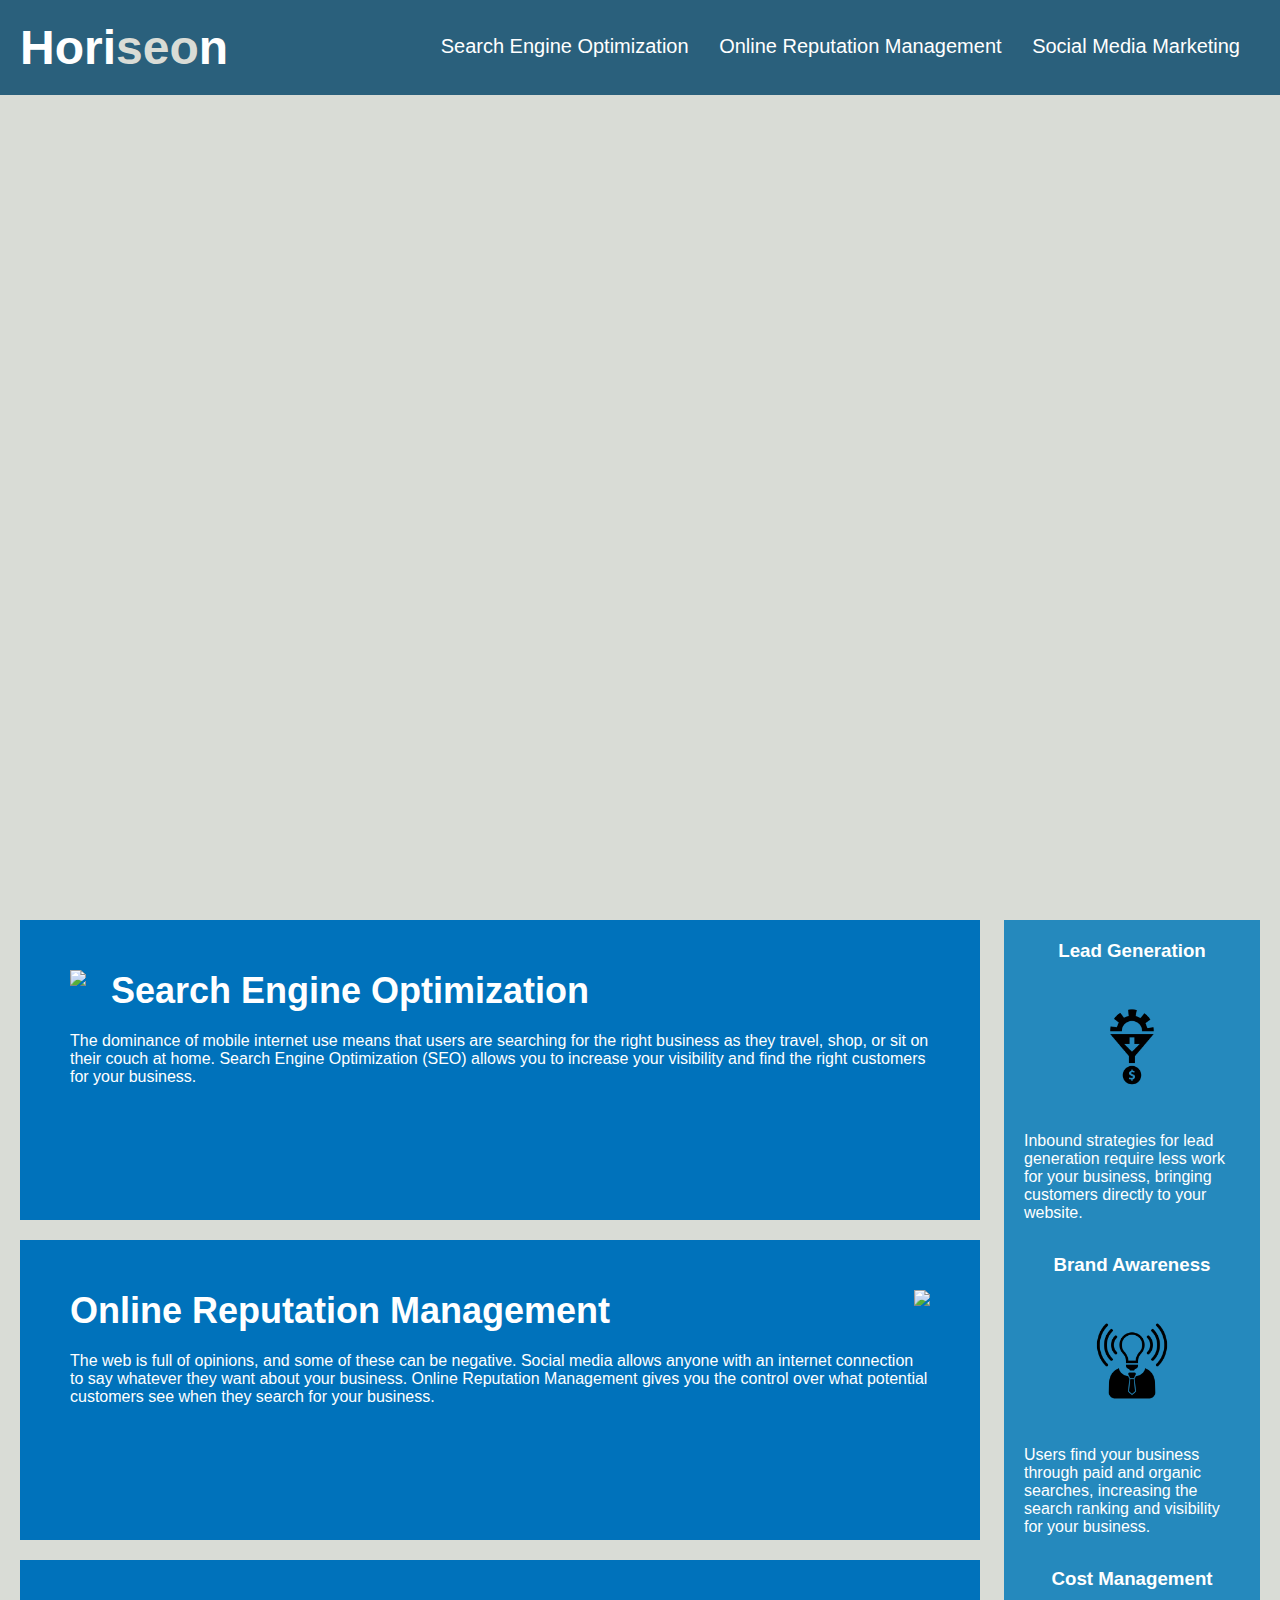
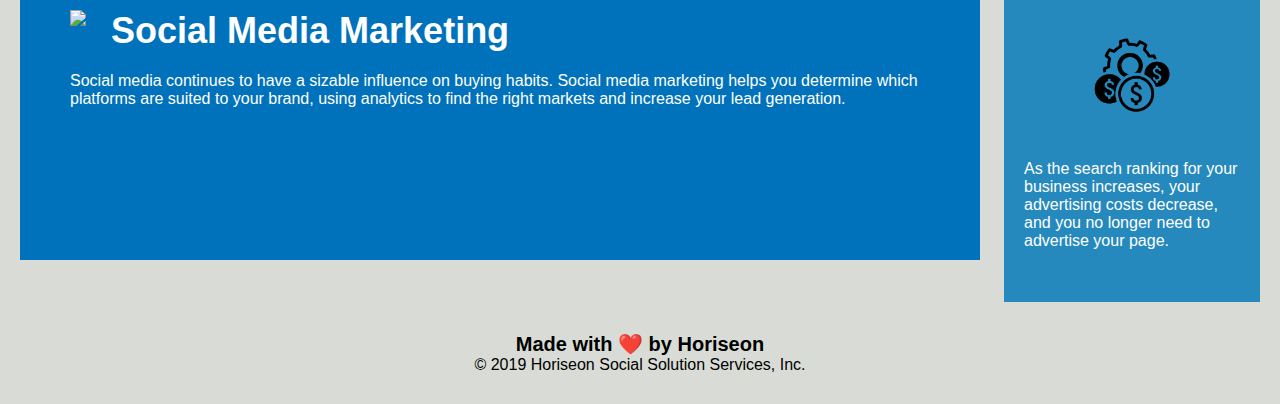
==== Develop/index.html @ 2c9ebf70 "horiseon template" ====
<!DOCTYPE html>
<html lang="en-us">

<head>
    <meta charset="UTF-8" />
    <link rel="stylesheet" href="./assets/css/style.css">
    <title>website</title>
</head>

<body>
    <div class="header">
        <h1>Hori<span class="seo">seo</span>n</h1>
        <div>
            <ul>
                <li>
                    <a href="#search-engine-optimization">Search Engine Optimization</a>
                </li>
                <li>
                    <a href="#online-reputation-management">Online Reputation Management</a>
                </li>
                <li>
                    <a href="#social-media-marketing">Social Media Marketing</a>
                </li>
            </ul>
        </div>
    </div>
    <div class="hero"></div>
    <div class="content">
        <div class="search-engine-optimization">
            <img src="./assets/images/search-engine-optimization.jpg" class="float-left" />
            <h2>Search Engine Optimization</h2>
            <p>
                The dominance of mobile internet use means that users are searching for the right business as they travel, shop, or sit on their couch at home. Search Engine Optimization (SEO) allows you to increase your visibility and find the right customers for your business.
            </p>
        </div>
        <div id="online-reputation-management" class="online-reputation-management">
            <img src="./assets/images/online-reputation-management.jpg" class="float-right" />
            <h2>Online Reputation Management</h2>
            <p>
                The web is full of opinions, and some of these can be negative. Social media allows anyone with an internet connection to say whatever they want about your business. Online Reputation Management gives you the control over what potential customers see when they search for your business.
            </p>
        </div>
        <div id="social-media-marketing" class="social-media-marketing">
            <img src="./assets/images/social-media-marketing.jpg" class="float-left" />
            <h2>Social Media Marketing</h2>
            <p>
                Social media continues to have a sizable influence on buying habits. Social media marketing helps you determine which platforms are suited to your brand, using analytics to find the right markets and increase your lead generation.
            </p>
        </div>
    </div>
    <div class="benefits">
        <div class="benefit-lead">
            <h3>Lead Generation</h3>
            <img src="./assets/images/lead-generation.png" />
            <p>
                Inbound strategies for lead generation require less work for your business, bringing customers directly to your website.
            </p>
        </div>
        <div class="benefit-brand">
            <h3>Brand Awareness</h3>
            <img src="./assets/images/brand-awareness.png" />
            <p>
                Users find your business through paid and organic searches, increasing the search ranking and visibility for your business.
            </p>
        </div>
        <div class="benefit-cost">
            <h3>Cost Management</h3>
            <img src="./assets/images/cost-management.png"></img>
            <p>
                As the search ranking for your business increases, your advertising costs decrease, and you no longer need to advertise your page.
            </p>
        </div>
    </div>
    <div class="footer">
        <h2>Made with ❤️️ by Horiseon</h2>
        <p>
            &copy; 2019 Horiseon Social Solution Services, Inc.
        </p>
    </div>
</body>

</html>
---- Develop/assets/css/style.css ----
* 
{
    box-sizing: border-box;
    padding: 0;
    margin: 0;
}

body 
{
    background-color: #d9dcd6;
}

.header 
{
    padding: 20px;
    font-family: 'Trebuchet MS', 'Lucida Sans Unicode', 'Lucida Grande', 'Lucida Sans', Arial, sans-serif;
    background-color: #2a607c;
    color: #ffffff;
}

.header h1 
{
    display: inline-block;
    font-size: 48px;
}

.header h1 .seo 
{
    color: #d9dcd6;
}

.header div 
{
    padding-top: 15px;
    margin-right: 20px;
    float: right;
    font-family: 'Gill Sans', 'Gill Sans MT', Calibri, 'Trebuchet MS', sans-serif;
    font-size: 20px;
}

.header div ul 
{
    list-style-type: none;
}

.header div ul li 
{
    display: inline-block;
    margin-left: 25px;
}

a 
{
    color: #ffffff;
    text-decoration: none;
}

p 
{
    font-size: 16px;
}

.hero 
{
    height: 800px;
    width: 100%;
    margin-bottom: 25px;
    background-image: url("../images/digital-marketing-meeting.jpg");
    background-size: cover;
    background-position: center;
}

.float-left 
{
    float: left;
    margin-right: 25px;
}

.float-right 
{
    float: right;
    margin-left: 25px;
}

.content 
{
    width: 75%;
    display: inline-block;
    margin-left: 20px;
}

.benefits 
{
    margin-right: 20px;
    padding: 20px;
    clear: both;
    float: right;
    width: 20%;
    height: 100%;
    font-family: 'Gill Sans', 'Gill Sans MT', Calibri, 'Trebuchet MS', sans-serif;
    background-color: #2589bd;
}

.benefit-lead 
{
    margin-bottom: 32px;
    color: #ffffff;
}

.benefit-brand 
{
    margin-bottom: 32px;
    color: #ffffff;
}

.benefit-cost 
{
    margin-bottom: 32px;
    color: #ffffff;
}

.benefit-lead h3
{
    margin-bottom: 10px;
    text-align: center;
}

.benefit-brand h3 
{
    margin-bottom: 10px;
    text-align: center;
}

.benefit-cost h3 
{
    margin-bottom: 10px;
    text-align: center;
}

.benefit-lead img 
{
    display: block;
    margin: 10px auto;
    max-width: 150px;
}

.benefit-brand img 
{
    display: block;
    margin: 10px auto;
    max-width: 150px;
}

.benefit-cost img 
{
    display: block;
    margin: 10px auto;
    max-width: 150px;
}

.search-engine-optimization 
{
    margin-bottom: 20px;
    padding: 50px;
    height: 300px;
    font-family: 'Gill Sans', 'Gill Sans MT', Calibri, 'Trebuchet MS', sans-serif;
    background-color: #0072bb;
    color: #ffffff;
}

.online-reputation-management 
{
    margin-bottom: 20px;
    padding: 50px;
    height: 300px;
    font-family: 'Gill Sans', 'Gill Sans MT', Calibri, 'Trebuchet MS', sans-serif;
    background-color: #0072bb;
    color: #ffffff;
}

.social-media-marketing 
{
    margin-bottom: 20px;
    padding: 50px;
    height: 300px;
    font-family: 'Gill Sans', 'Gill Sans MT', Calibri, 'Trebuchet MS', sans-serif;
    background-color: #0072bb;
    color: #ffffff;
}

.search-engine-optimization img 
{
    max-height: 200px;
}

.online-reputation-management img 
{
    max-height: 200px;
}

.social-media-marketing img 
{
    max-height: 200px;
}

.search-engine-optimization h2 
{
    margin-bottom: 20px;
    font-size: 36px;
}

.online-reputation-management h2 
{
    margin-bottom: 20px;
    font-size: 36px;
}

.social-media-marketing h2 
{
    margin-bottom: 20px;
    font-size: 36px;
}

.footer 
{
    padding: 30px;
    clear: both;
    font-family: 'Trebuchet MS', 'Lucida Sans Unicode', 'Lucida Grande', 'Lucida Sans', Arial, sans-serif;
    text-align: center;
}

.footer h2 
{
    font-size: 20px;
}
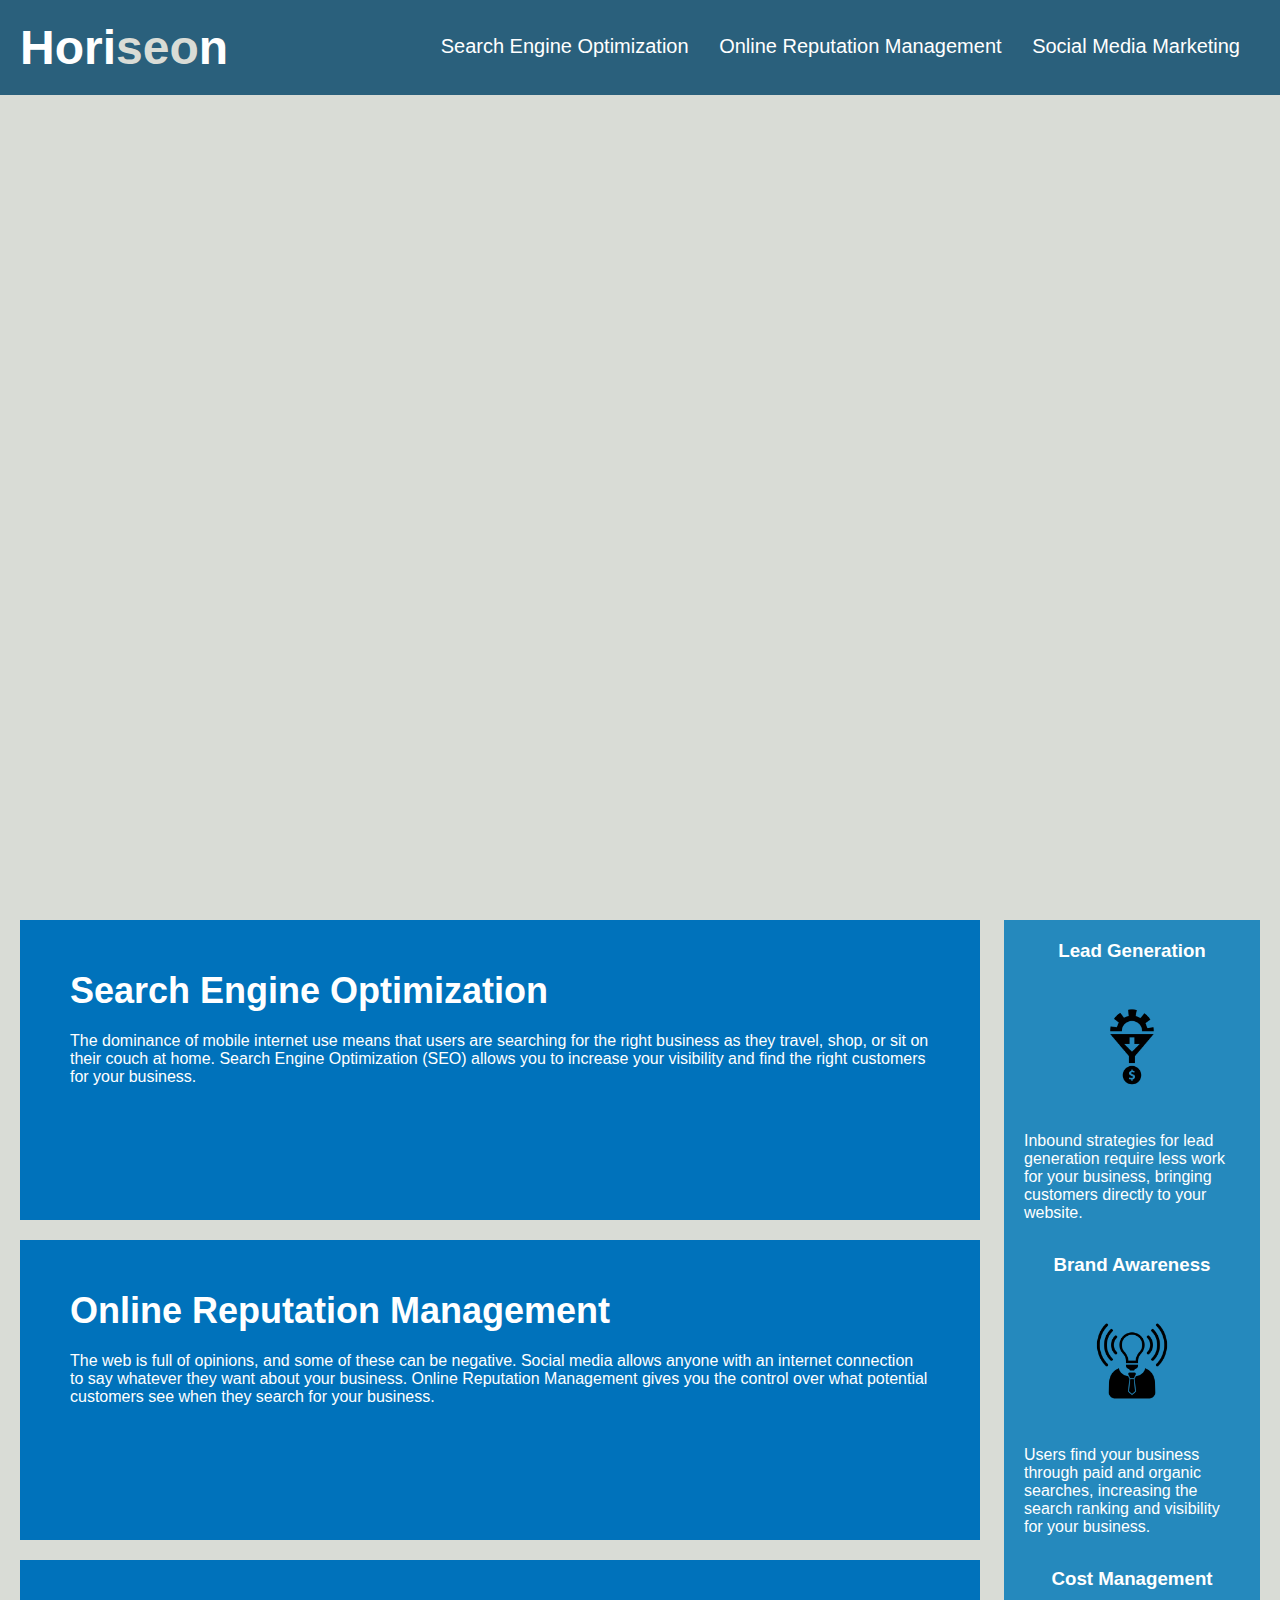
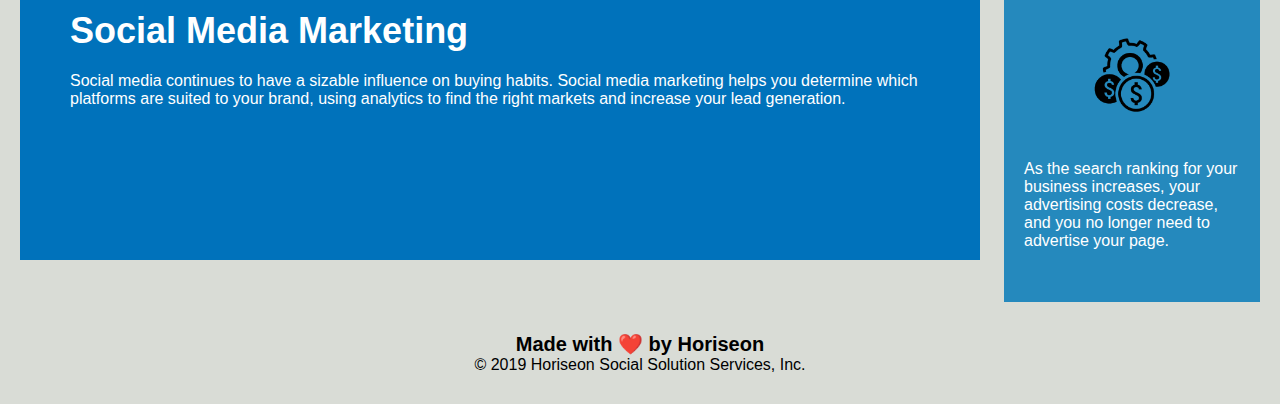
==== commit cf6d3f43: "Made classes more accessible in css" ====
--- a/Develop/index.html
+++ b/Develop/index.html
@@ -4,13 +4,14 @@
 <head>
     <meta charset="UTF-8" />
     <link rel="stylesheet" href="./assets/css/style.css">
-    <title>website</title>
+    <title>Horiseon</title>
 </head>
 
 <body>
-    <div class="header">
+    <!--Navigation-->
+    <header>
         <h1>Hori<span class="seo">seo</span>n</h1>
-        <div>
+        <nav>
             <ul>
                 <li>
                     <a href="#search-engine-optimization">Search Engine Optimization</a>
@@ -22,61 +23,61 @@
                     <a href="#social-media-marketing">Social Media Marketing</a>
                 </li>
             </ul>
-        </div>
-    </div>
-    <div class="hero"></div>
-    <div class="content">
-        <div class="search-engine-optimization">
-            <img src="./assets/images/search-engine-optimization.jpg" class="float-left" />
+        </nav>
+    </header>
+    <div class="hero" alt="Horiseon team members at a digital marketing meeting"></div>
+    <section class="content">
+        <div id="search-engine-optimization" class="section-content">
+            <img src="./assets/images/search-engine-optimization.jpg" alt="" class="float-left" />
             <h2>Search Engine Optimization</h2>
             <p>
                 The dominance of mobile internet use means that users are searching for the right business as they travel, shop, or sit on their couch at home. Search Engine Optimization (SEO) allows you to increase your visibility and find the right customers for your business.
             </p>
         </div>
-        <div id="online-reputation-management" class="online-reputation-management">
-            <img src="./assets/images/online-reputation-management.jpg" class="float-right" />
+        <div id="online-reputation-management" class="section-content">
+            <img src="./assets/images/online-reputation-management.jpg" alt="" class="float-right" />
             <h2>Online Reputation Management</h2>
             <p>
                 The web is full of opinions, and some of these can be negative. Social media allows anyone with an internet connection to say whatever they want about your business. Online Reputation Management gives you the control over what potential customers see when they search for your business.
             </p>
         </div>
-        <div id="social-media-marketing" class="social-media-marketing">
-            <img src="./assets/images/social-media-marketing.jpg" class="float-left" />
+        <div id="social-media-marketing" class="section-content">
+            <img src="./assets/images/social-media-marketing.jpg" alt="" class="float-left" />
             <h2>Social Media Marketing</h2>
             <p>
                 Social media continues to have a sizable influence on buying habits. Social media marketing helps you determine which platforms are suited to your brand, using analytics to find the right markets and increase your lead generation.
             </p>
         </div>
-    </div>
-    <div class="benefits">
+    </section>
+    <section class="benefits">
         <div class="benefit-lead">
             <h3>Lead Generation</h3>
-            <img src="./assets/images/lead-generation.png" />
+            <img src="./assets/images/lead-generation.png" alt="" />
             <p>
                 Inbound strategies for lead generation require less work for your business, bringing customers directly to your website.
             </p>
         </div>
         <div class="benefit-brand">
             <h3>Brand Awareness</h3>
-            <img src="./assets/images/brand-awareness.png" />
+            <img src="./assets/images/brand-awareness.png" alt="" />
             <p>
                 Users find your business through paid and organic searches, increasing the search ranking and visibility for your business.
             </p>
         </div>
         <div class="benefit-cost">
             <h3>Cost Management</h3>
-            <img src="./assets/images/cost-management.png"></img>
+            <img src="./assets/images/cost-management.png" alt="" />
             <p>
                 As the search ranking for your business increases, your advertising costs decrease, and you no longer need to advertise your page.
             </p>
         </div>
-    </div>
-    <div class="footer">
+    </section>
+    <footer>
         <h2>Made with ❤️️ by Horiseon</h2>
         <p>
             &copy; 2019 Horiseon Social Solution Services, Inc.
         </p>
-    </div>
+    </footer>
 </body>
 
 </html>
--- a/Develop/assets/css/style.css
+++ b/Develop/assets/css/style.css
@@ -9,8 +9,8 @@
 {
     background-color: #d9dcd6;
 }
-
-.header 
+/* Navigation Start */
+header 
 {
     padding: 20px;
     font-family: 'Trebuchet MS', 'Lucida Sans Unicode', 'Lucida Grande', 'Lucida Sans', Arial, sans-serif;
@@ -18,36 +18,38 @@
     color: #ffffff;
 }
 
-.header h1 
+header h1 
 {
     display: inline-block;
     font-size: 48px;
 }
 
-.header h1 .seo 
+header h1 .seo 
 {
     color: #d9dcd6;
 }
 
-.header div 
+header nav 
 {
     padding-top: 15px;
     margin-right: 20px;
     float: right;
-    font-family: 'Gill Sans', 'Gill Sans MT', Calibri, 'Trebuchet MS', sans-serif;
+    font-family: 'Gill Sans', 'Gill Sans MT', 'Calibri', 'Trebuchet MS', sans-serif;
     font-size: 20px;
 }
 
-.header div ul 
+header nav ul 
 {
     list-style-type: none;
 }
 
-.header div ul li 
+header nav ul li 
 {
     display: inline-block;
     margin-left: 25px;
 }
+
+/* Navigation End */
 
 a 
 {
@@ -82,7 +84,7 @@
     margin-left: 25px;
 }
 
-.content 
+.content
 {
     width: 75%;
     display: inline-block;
@@ -97,7 +99,7 @@
     float: right;
     width: 20%;
     height: 100%;
-    font-family: 'Gill Sans', 'Gill Sans MT', Calibri, 'Trebuchet MS', sans-serif;
+    font-family: 'Gill Sans', 'Gill Sans MT', 'Calibri', 'Trebuchet MS', sans-serif;
     background-color: #2589bd;
 }
 
@@ -158,70 +160,30 @@
     max-width: 150px;
 }
 
-.search-engine-optimization 
+.section-content 
 {
     margin-bottom: 20px;
     padding: 50px;
     height: 300px;
-    font-family: 'Gill Sans', 'Gill Sans MT', Calibri, 'Trebuchet MS', sans-serif;
+    font-family: 'Gill Sans', 'Gill Sans MT', 'Calibri', 'Trebuchet MS', sans-serif;
     background-color: #0072bb;
     color: #ffffff;
 }
 
-.online-reputation-management 
-{
-    margin-bottom: 20px;
-    padding: 50px;
-    height: 300px;
-    font-family: 'Gill Sans', 'Gill Sans MT', Calibri, 'Trebuchet MS', sans-serif;
-    background-color: #0072bb;
-    color: #ffffff;
-}
-
-.social-media-marketing 
-{
-    margin-bottom: 20px;
-    padding: 50px;
-    height: 300px;
-    font-family: 'Gill Sans', 'Gill Sans MT', Calibri, 'Trebuchet MS', sans-serif;
-    background-color: #0072bb;
-    color: #ffffff;
-}
-
-.search-engine-optimization img 
+.section-content img 
 {
     max-height: 200px;
 }
 
-.online-reputation-management img 
-{
-    max-height: 200px;
-}
-
-.social-media-marketing img 
-{
-    max-height: 200px;
-}
-
-.search-engine-optimization h2 
+.section-content h2 
 {
     margin-bottom: 20px;
     font-size: 36px;
 }
 
-.online-reputation-management h2 
-{
-    margin-bottom: 20px;
-    font-size: 36px;
-}
+/* Footer Start */
 
-.social-media-marketing h2 
-{
-    margin-bottom: 20px;
-    font-size: 36px;
-}
-
-.footer 
+footer 
 {
     padding: 30px;
     clear: both;
@@ -229,7 +191,9 @@
     text-align: center;
 }
 
-.footer h2 
+footer h2 
 {
     font-size: 20px;
 }
+
+/* Footer End */